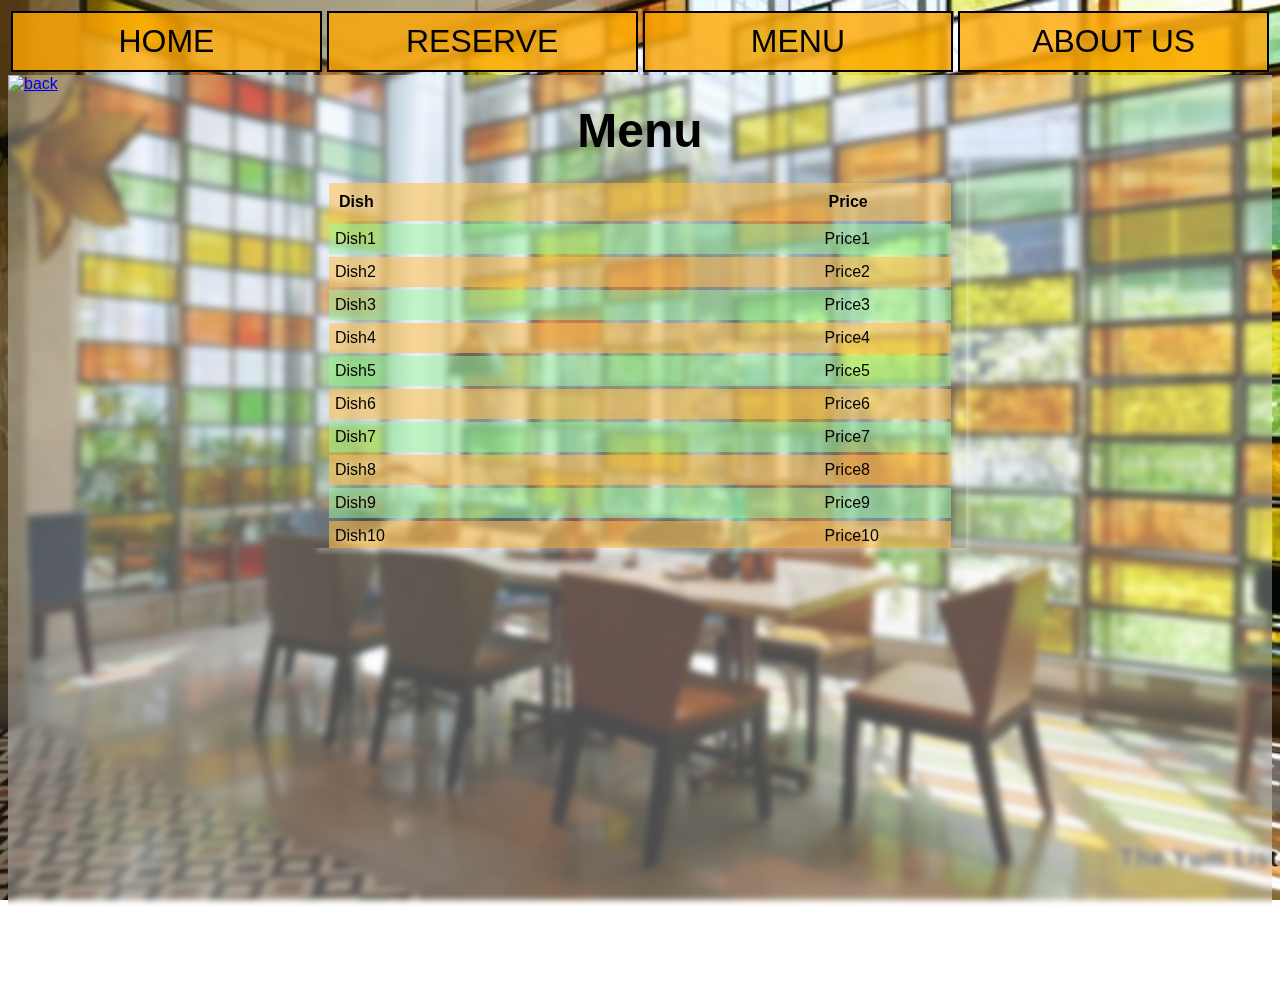
==== menu.html @ 0156e24c "Initial commmit" ====
<!DOCTYPE html>
<html lang="en">
<head>
    <meta charset="UTF-8">
    <meta http-equiv="X-UA-Compatible" content="IE=edge">
    <meta name="viewport" content="width=device-width, initial-scale=1.0">
    <title>Menu</title>
    <link rel="stylesheet" href="style.css">
</head>
<body>
    <div class="nav">
        <a href="index.html">Home</a>
        <a href="reserve.html">Reserve</a>
        <a href="menu.html">Menu</a>
        <a href="">About Us</a>
    </div>
    <div class="cover">
        <a href="restaurant.html"><img src="back.png" alt="back"></a>
        <h1>Menu</h1>
        <div class="center">
            <table>
                <tr class="orange">
                    <th>Dish</th><th>Price</th>
                </tr>
                <tr class="green">
                    <td>Dish1</td><td>Price1</td>
                </tr>
                <tr class="orange">
                    <td>Dish2</td><td>Price2</td>
                </tr>
                <tr class="green">
                    <td>Dish3</td><td>Price3</td>
                </tr>
                <tr class="orange">
                    <td>Dish4</td><td>Price4</td>
                </tr>
                <tr class="green">
                    <td>Dish5</td><td>Price5</td>
                </tr>
                <tr class="orange">
                    <td>Dish6</td><td>Price6</td>
                </tr>
                <tr class="green">
                    <td>Dish7</td><td>Price7</td>
                </tr>
                <tr class="orange">
                    <td>Dish8</td><td>Price8</td>
                </tr>
                <tr class="green">
                    <td>Dish9</td><td>Price9</td>
                </tr>
                <tr class="orange">
                    <td>Dish10</td><td>Price10</td>
                </tr>
                <tr class="green">
                    <td>Dish11</td><td>Price11</td>
                </tr>
            </table>
        </div>
    </div>
</body>
</html>
---- style.css ----
body {
    background: url("AnnaMaya.jpg") no-repeat center fixed;
    background-size: cover;
    font-family: Arial, Helvetica, sans-serif;
}
.cover {
    height: 100vh;
    -webkit-backdrop-filter: blur(3px);
    backdrop-filter: blur(3px);
    background-color: rgba(255, 255, 255, 0.3);
    
}
.nav {
    display: grid;
    grid-template-columns: 1fr 1fr 1fr 1fr;
    column-gap: 5px;
    text-transform: uppercase;
    padding: 3px;
    font-size: 2em;
}
.nav a {
    text-align: center;
    background-color: rgba(255, 166, 0, 0.8);
    -webkit-backdrop-filter: blur(3px);
    backdrop-filter: blur(3px);
    padding-top: 10px;
    padding-bottom: 10px;
    border: 2px solid black;
    text-decoration: none;
    color: black;
}
h1 {
    text-align: center;
    padding: 10px;
    font-size: 3em;
    margin: auto;
}
.container {
    display: grid;
    grid-template-columns: 1fr 1fr;
    column-gap: 5px;
    margin: 10px;
}
.container div{
    text-align: center;

    padding: 20px;
    border: 2px solid black;
    -webkit-backdrop-filter: blur(3px);
    backdrop-filter: blur(3px);
    background-color: rgba(86, 242, 86, 0.6);
    height: 30vh;
}
a img {
    width: 5em;
}
table {
    width: 100%;
}
tr {
    display: grid;
    grid-template-columns: 4fr 1fr;
    padding: 5px;
    margin: 3px;
}
.green {
    -webkit-backdrop-filter: blur(3px);
    backdrop-filter: blur(3px);
    background-color: rgba(86, 242, 86, 0.3);
}
.orange {
    -webkit-backdrop-filter: blur(3px);
    backdrop-filter: blur(3px);
    background-color: rgba(255, 166, 0, 0.4);
}
th {
    text-align: left;
    padding: 5px;
}
.center {
    margin: auto;
    width: 50%;
    height: 40vh;
    padding: 10px;
    box-shadow: 3px 4px 5px rgba(255, 255, 255, 0.3);
    overflow: scroll;
}
form {
    width: 100%;
    display: grid;
    grid-template-columns: 1fr;
    
}
form div {
    width: 100%;
    display: grid;
    grid-template-columns: 1fr 1fr;
    padding: 5px;
    margin: 3px;
    font-size: 20px;
    
}
input {
    background-color: rgba(240, 248, 255, 0.6);
    padding: 5px;
    border-radius: 5px;
    font-size: 20px;
}
button {
    padding: 20px;
    text-align: center;
    margin: auto;
    -webkit-backdrop-filter: blur(3px);
    backdrop-filter: blur(3px);
    background-color: rgba(255, 255, 255, 0.3);
    border-radius: 10px;
    font-size: 20px;
}
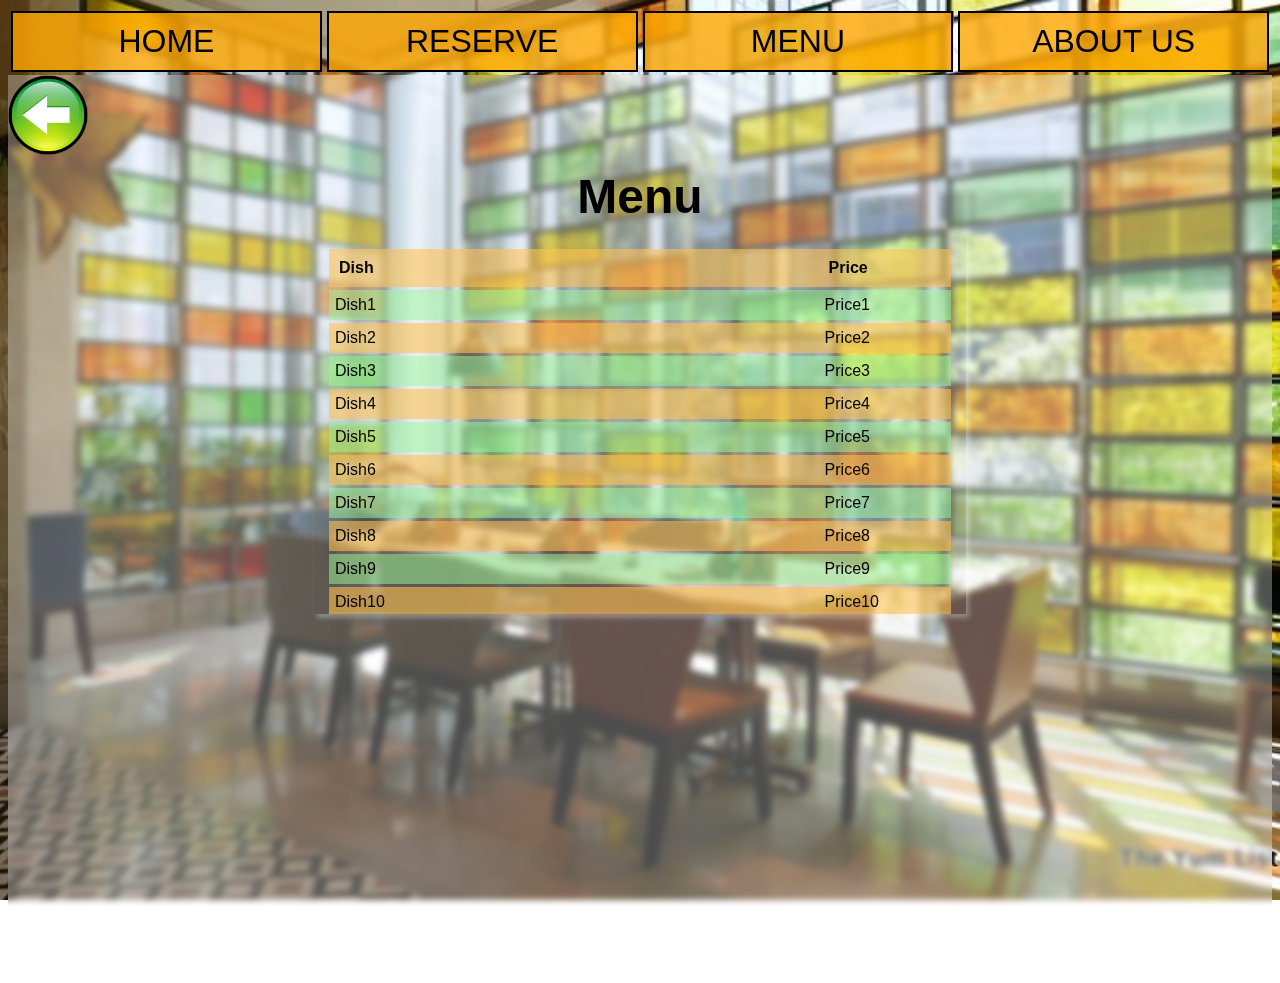
==== commit fa474efc: "Update menu.html" ====
--- a/menu.html
+++ b/menu.html
@@ -15,7 +15,7 @@
         <a href="">About Us</a>
     </div>
     <div class="cover">
-        <a href="restaurant.html"><img src="back.png" alt="back"></a>
+        <a href="index.html"><img src="back.png" alt="back"></a>
         <h1>Menu</h1>
         <div class="center">
             <table>
@@ -59,4 +59,4 @@
         </div>
     </div>
 </body>
-</html>+</html>
